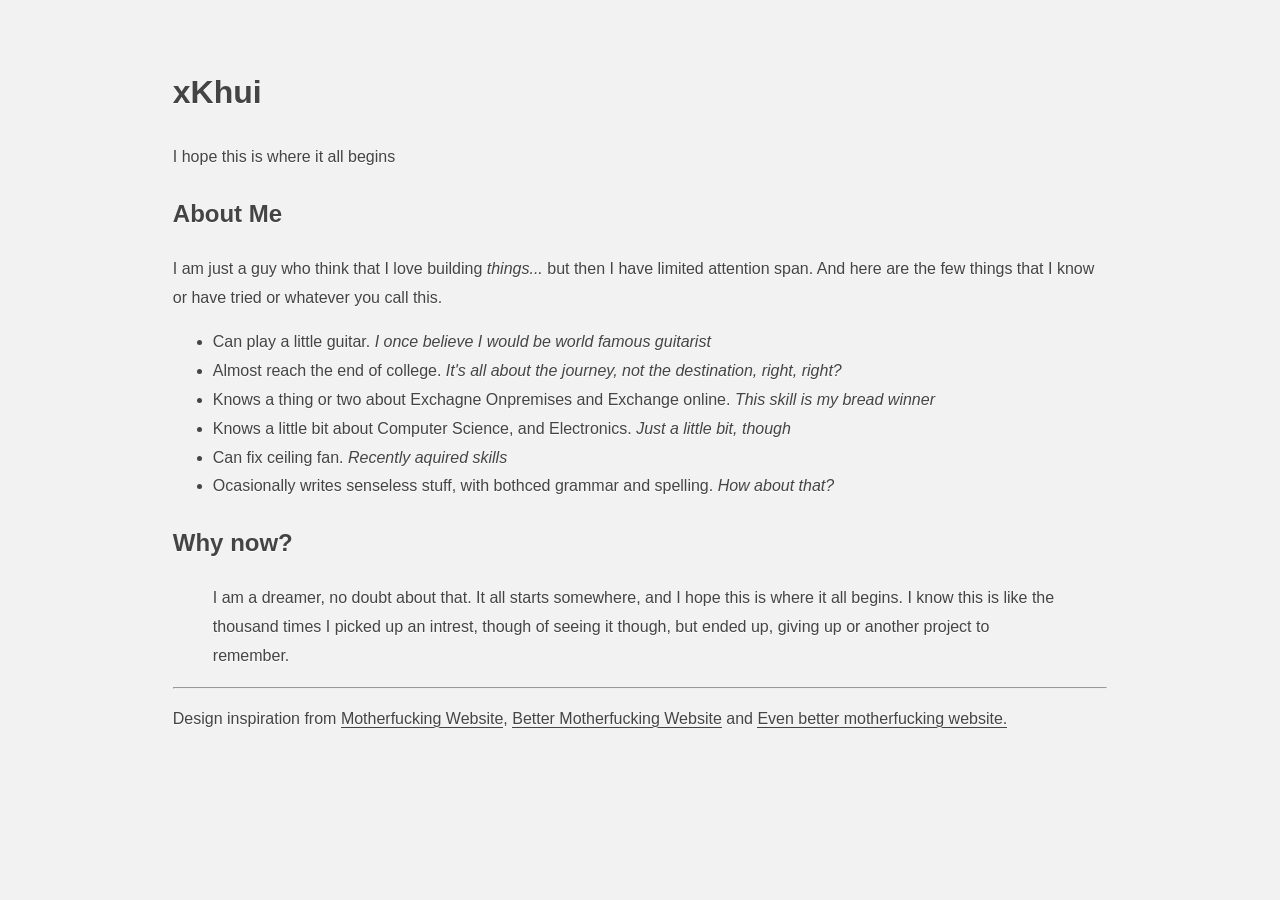
==== Index.html @ 13ce3ef9 "like I said, this could be where it all begins" ====
<!doctype html>
<html lang="en">
    <head>
        <meta charset="UTF-8">
        <meta name="viewport" content="width=device-width, height=device-height, initial-scale=1.0"/>
        <title>xKhui</title>
        <meta name="description" content="It's even more fucking perfect than the other motherfucking websites."/>
        <link rel="canonical" href="http://evenbettermotherfucking.website"/>
        <style>
            body {margin: 5% auto; background: #f2f2f2; color: #444444; font-family: -apple-system, BlinkMacSystemFont, "Segoe UI", Roboto, Helvetica, Arial, sans-serif; font-size: 16px; line-height: 1.8; text-shadow: 0 1px 0 #ffffff; max-width: 73%;}
            code {background: white;}
            a {border-bottom: 1px solid #444444; color: #444444; text-decoration: none;}
            a:hover {border-bottom: 0;}
        </style>
    </head>
    <body>
        <header>
            <h1>xKhui</h1>
            <aside>I hope this is where it all begins</aside>
        </header>
        <h2><strong>About Me</strong></h2>
        <p>I am just a guy who think that I love building <em>things...</em> but then I have limited attention span. And here are the few things that I know or have tried or whatever you call this.   </p>
        <ul>
            <li>Can play a little guitar. <em>I once believe I would be world famous guitarist</em></li>
            <li>Almost reach the end of college. <em>It's all about the journey, not the destination, right, right?</em></li>
            <li>Knows a thing or two about Exchagne Onpremises and Exchange online. <em>This skill is my bread winner</em></li>
            <li>Knows a little bit about Computer Science, and Electronics. <em>Just a little bit, though</em></li>
            <li>Can fix ceiling fan.<em> Recently aquired skills</em></li>
            <li>Ocasionally writes senseless stuff, with bothced grammar and spelling. <em>How about that?</em></li>
        </ul>

        <h2><strong>Why now?</strong></h2>
      
        <blockquote>
            I am a dreamer, no doubt about that. It all starts somewhere, and I hope this is where it all begins. I know this is like the thousand times I picked up an intrest, though of seeing it though, but ended up, giving up or another project to remember.
        </blockquote>
        
        <hr>       
        
        <footer>
            <p>Design inspiration from <a href="http://motherfuckingwebsite.com">Motherfucking Website</a>, <a href="http://bettermotherfuckingwebsite.com">Better Motherfucking Website</a> and <a href="https://evenbettermotherfucking.website/">Even better motherfucking website.</p>
        </footer>
    </body>
</html>

<!-- License: https://github.com/setetres/evenbettermotherfuckingwebsite/blob/master/LICENSE -->
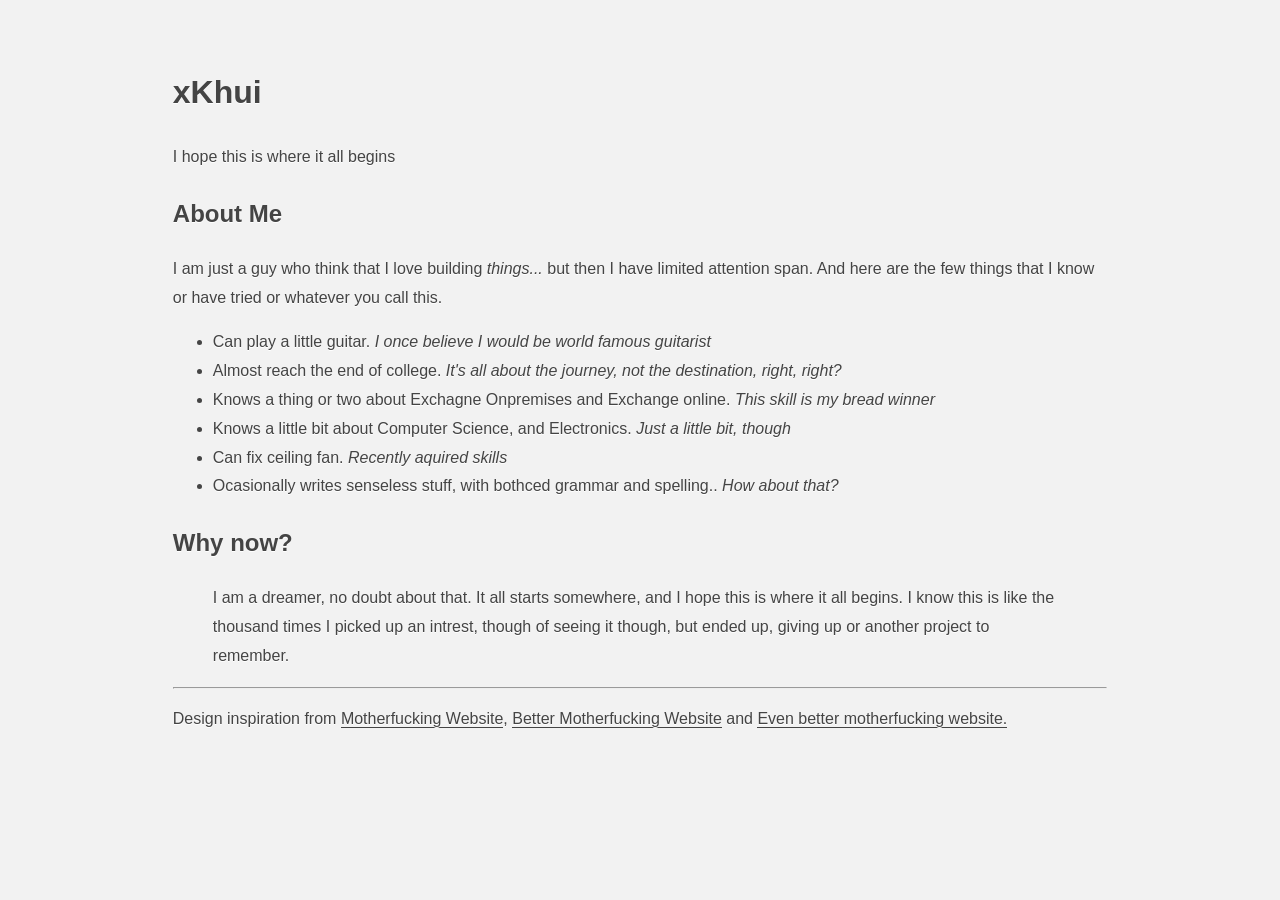
==== commit 4609fab7: "file name change" ====
--- a/Index.html
+++ b/Index.html
@@ -26,7 +26,7 @@
             <li>Knows a thing or two about Exchagne Onpremises and Exchange online. <em>This skill is my bread winner</em></li>
             <li>Knows a little bit about Computer Science, and Electronics. <em>Just a little bit, though</em></li>
             <li>Can fix ceiling fan.<em> Recently aquired skills</em></li>
-            <li>Ocasionally writes senseless stuff, with bothced grammar and spelling. <em>How about that?</em></li>
+            <li>Ocasionally writes senseless stuff, with bothced grammar and spelling.. <em>How about that?</em></li>
         </ul>
 
         <h2><strong>Why now?</strong></h2>
